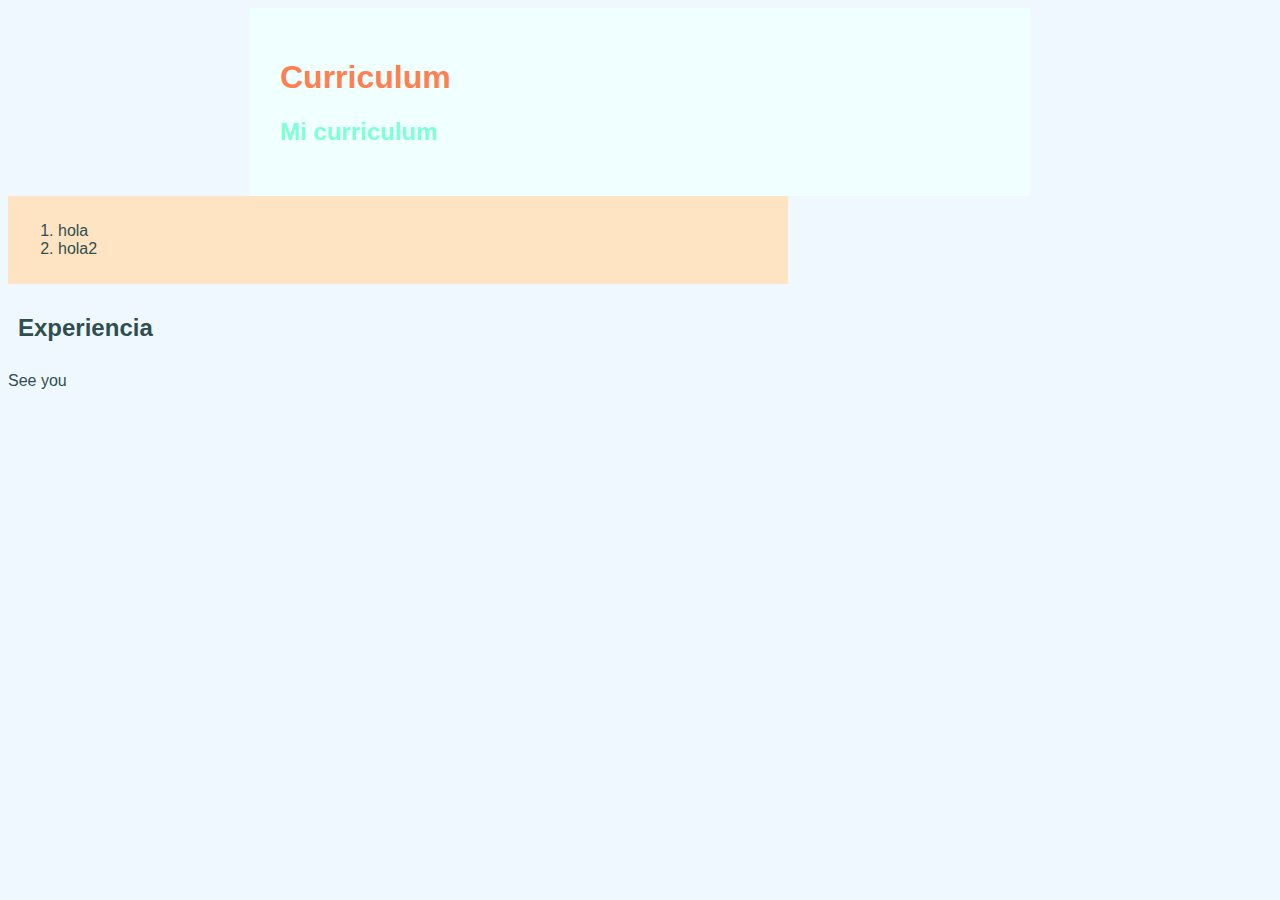
==== index.html @ 0e0e9a20 "default" ====
<!DOCTYPE html>
<html lang="en">
  <head>
    <title>Curriculum</title>
    <meta charset="utf-8" />
    <meta name="viewport" content="width=device-width, initial-scale=1" />
    <link href="https://cdn.jsdelivr.net/npm/bootstrap@5.0.2/dist/css/bootstrap.min.css" rel="stylesheet" integrity="sha384-EVSTQN3/azprG1Anm3QDgpJLIm9Nao0Yz1ztcQTwFspd3yD65VohhpuuCOmLASjC" crossorigin="anonymous">
    <link href="https://fonts.googleapis.com/icon?family=Material+Icons" rel="stylesheet">
    <link href="https://fonts.googleapis.com/css2?family=Inconsolata&display=swap" rel="stylesheet">
    <link rel="stylesheet" href="stylesheet.css">
  </head>

  <body>
    <section class="header">
        <div class="header-wrapper">
            <div class="header-image">
              <h1 class="title">Curriculum</h1>
              <h2 class="subtitle">Mi curriculum</h2>
            </div>  
        </div> 
    </section>

    <section class="navigation">
      <navbar class="nav">
        <ol class="nav-item">
            <li class="nav-link">hola</li>
            <li class="nav-link">hola2</li>
        </ol>
      </navbar>
    </section>

    <section class="main">
      <article class="cuerpo">
        <h2>Experiencia</h2>
      </article>
    </section>

  </body>

  <footer>
    <div class="foot">
      <span>See you</span>
    </div>
  </footer>
---- stylesheet.css ----
body {
    background-color: aliceblue;
    color:darkslategray;
    font-family: 'Inconsolate', Arial, serif;
    font-weight: 200;
}
.title {
    color: coral;
    font-size: 2rem;
}

.subtitle {
    color: aquamarine;
    font-size: 1.5rem;

}
section {
    display: block;
    position: relative;
    width: 760px;
    padding: 10px;
}
.header-wrapper {
    padding: 20px;
    margin-top:0;
    align-content: space-between;
}
.header {
    background-color: azure;
    display: block;
    position: relative;
    margin-left: auto;
    margin-right: auto;
}
.navigation {
    display: inline-block;
    background-color: bisque;
    padding: auto;
}
.footer {
    bottom:0;
    margin-left: auto;
    margin-right: auto;
}
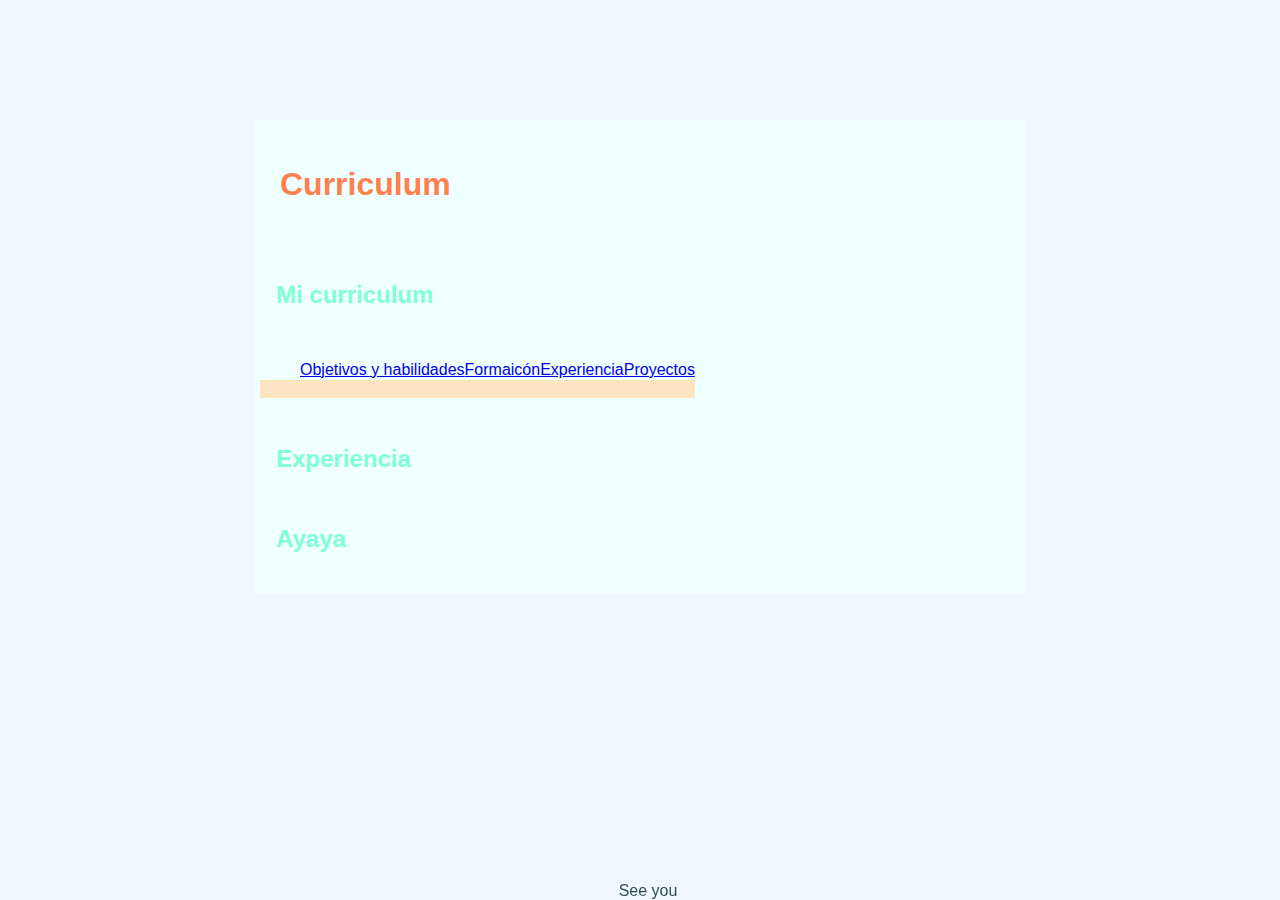
==== commit d87227b5: "secondo" ====
--- a/index.html
+++ b/index.html
@@ -7,7 +7,7 @@
     <link href="https://cdn.jsdelivr.net/npm/bootstrap@5.0.2/dist/css/bootstrap.min.css" rel="stylesheet" integrity="sha384-EVSTQN3/azprG1Anm3QDgpJLIm9Nao0Yz1ztcQTwFspd3yD65VohhpuuCOmLASjC" crossorigin="anonymous">
     <link href="https://fonts.googleapis.com/icon?family=Material+Icons" rel="stylesheet">
     <link href="https://fonts.googleapis.com/css2?family=Inconsolata&display=swap" rel="stylesheet">
-    <link rel="stylesheet" href="stylesheet.css">
+    <link rel="stylesheet" type="text/css" href="stylesheet.css"/>
   </head>
 
   <body>
@@ -15,26 +15,42 @@
         <div class="header-wrapper">
             <div class="header-image">
               <h1 class="title">Curriculum</h1>
-              <h2 class="subtitle">Mi curriculum</h2>
             </div>  
-        </div> 
+        </div>
+        <h2 class="subtitle">Mi curriculum</h2>
+        <navbar class="nav"> 
+          <ul class="nav-item">
+            <li class="nav-link"><a href="#">Objetivos y habilidades</a></li>
+              <li class="nav-link"><a href="/2.html">Formaicón</a></li>
+              <li class="nav-link"><a href="/3.html">Experiencia</a></li>
+              <li class="nav-link"><a href="/4.html">Proyectos</a></li>
+          </ul>
+        </navbar>
+  </section>
+
+    <section class="main">
+      <div class="cuerpo" id="1">
+        <h2 class="subtitle">Experiencia</h2>
+        <div id="cont">
+        </div>
+      </div>
+
+      <div class="cuerpo2" id="2">
+        <h2 class="subtitle">Ayaya</h2>
+      </div>
+      
     </section>
 
-    <section class="navigation">
-      <navbar class="nav">
-        <ol class="nav-item">
-            <li class="nav-link">hola</li>
-            <li class="nav-link">hola2</li>
-        </ol>
-      </navbar>
-    </section>
-
-    <section class="main">
-      <article class="cuerpo">
-        <h2>Experiencia</h2>
-      </article>
-    </section>
-
+  <script>
+    function newDivs() {
+      var newDiv = document.createElement("div");
+      var newContent = document.createTextNode("Hola! Qué onda?");
+      newDiv.appendChild(newContent);
+      var currentDiv = document.getElementById("1");
+      document.body.insertBefore(newDiv, currentDiv);
+    }
+    newDivs();
+    </script>
   </body>
 
   <footer>
--- a/stylesheet.css
+++ b/stylesheet.css
@@ -12,33 +12,58 @@
 .subtitle {
     color: aquamarine;
     font-size: 1.5rem;
+    padding:1rem;
 
 }
 section {
-    display: block;
     position: relative;
     width: 760px;
-    padding: 10px;
+    padding: 5px;
+    margin-left: auto;
+    margin-right: auto;
+}
+.header {
+    margin-top: 120px;
+    background-color: azure;
+    position: relative;
+
 }
 .header-wrapper {
     padding: 20px;
-    margin-top:0;
-    align-content: space-between;
+    justify-content: space-between;
+    
 }
-.header {
+
+navbar {
+    background-color: bisque;
+    margin-left: auto;
+    margin-left: auto;
+    height: 50px;
+    align-items: baseline;
+    border-top:1px solid palegoldenrod;
+}
+ul {
+    list-style-type: none;
+    display: inline-block;
+}
+li {
+    float:left;
+}
+li a {
+    display: inline;
+}
+.main {
     background-color: azure;
+}
+
+footer {
+    position: fixed;
+    width: 100%;
+    text-align: center;
+    bottom:0px;
+}
+.foot {
     display: block;
-    position: relative;
-    margin-left: auto;
-    margin-right: auto;
-}
-.navigation {
-    display: inline-block;
-    background-color: bisque;
-    padding: auto;
-}
-.footer {
-    bottom:0;
     margin-left: auto;
     margin-right: auto;
 }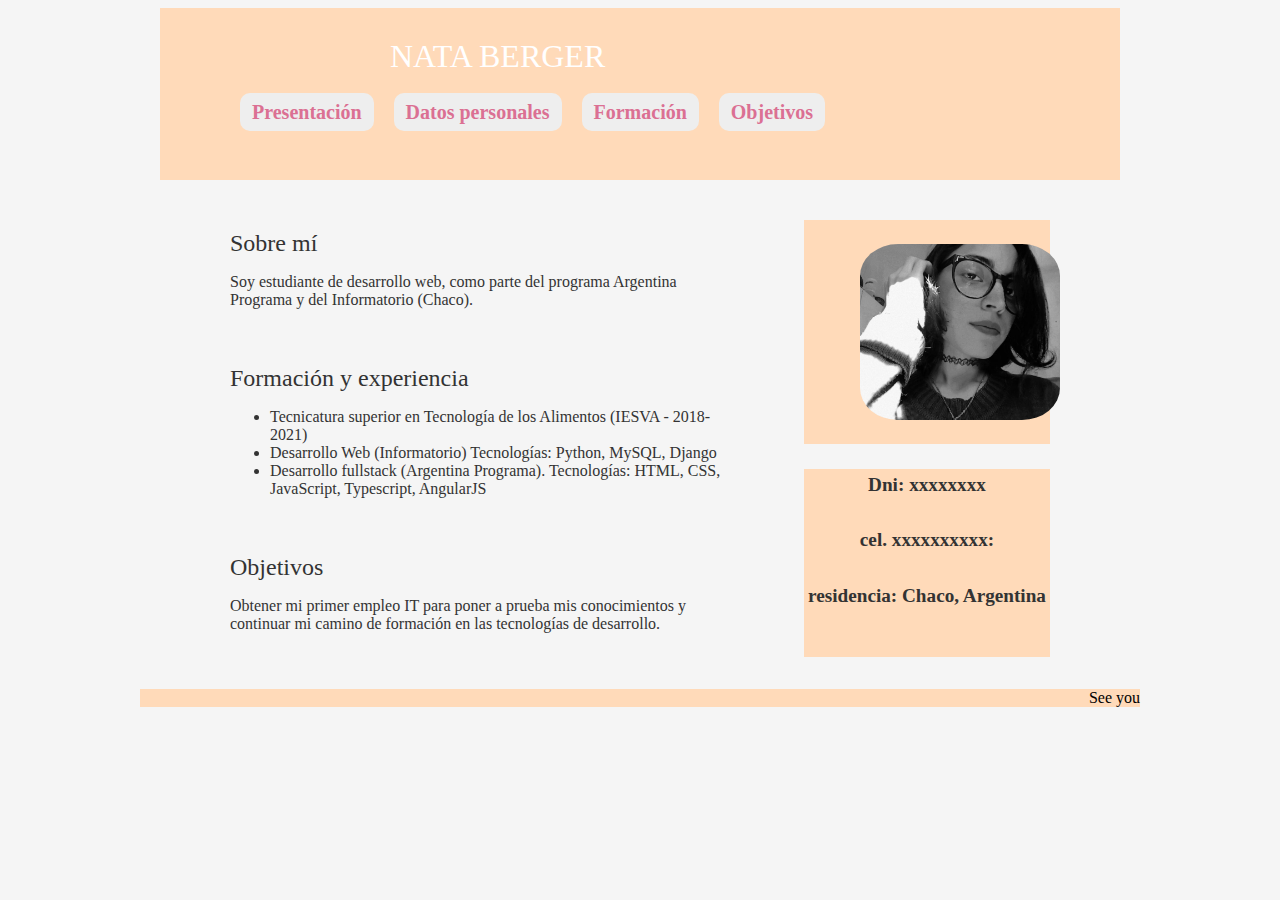
==== commit 265fa7e6: "." ====
--- a/index.html
+++ b/index.html
@@ -11,37 +11,60 @@
   </head>
 
   <body>
-    <section class="header">
-        <div class="header-wrapper">
-            <div class="header-image">
-              <h1 class="title">Curriculum</h1>
-            </div>  
+
+    <header>
+      <div id="logo"><span class="material-icons">terminal</span> Nata Berger</div>
+      <nav class="navbar">  
+        <ul>
+          <li><a href="index.html">Presentación</a>
+          <li><a href="datos.html">Datos personales</a>
+          <li><a href="formacion.html">Formación</a>
+          <li><a href="objetivos.html">Objetivos</a>
+        </ul>
+      </nav>
+    </header>
+<!-- 
+    <section>
+      <strong id="subtitle">Demonstration of a simple page layout using HTML5 tags: header, nav, section, main, article, aside, footer, address.</strong>
+    </section> -->
+    <section id="pageContent">
+      <main role="main">
+        <article id="about">
+          <h2 class="title">Sobre mí</h2>
+          <p>Soy estudiante de desarrollo web, como parte del programa Argentina Programa y del Informatorio (Chaco).</p>
+        </article>
+
+        <article id="formacion">
+          <h2 class="title">Formación y experiencia</h2>
+          <ul>
+            <li>Tecnicatura superior en Tecnología de los Alimentos (IESVA - 2018-2021)</li>
+            <li>Desarrollo Web (Informatorio) Tecnologías: Python, MySQL, Django</li>
+            <li>Desarrollo fullstack (Argentina Programa). Tecnologías: HTML, CSS, JavaScript, Typescript, AngularJS</li>
+          </ul>
+        </article>
+
+        <article id="objetivos">
+          <h2 class="title">Objetivos</h2>
+          <p>Obtener mi primer empleo IT para poner a prueba mis conocimientos y continuar mi camino de formación en las tecnologías de desarrollo.</p>
+        </article>
+
+      </main>
+
+      <aside class="aside" id="aside">
+        <div><img class="profile" src="imgs/profile.jpg" alt="profiel pic"></div>
+        <div>
+          <article class="contacto">
+            <h4>Dni: xxxxxxxx</h4>
+            <h4>cel. xxxxxxxxxx: </h4>
+            <h4>residencia: Chaco, Argentina</h4>
+          </article>
         </div>
-        <h2 class="subtitle">Mi curriculum</h2>
-        <navbar class="nav"> 
-          <ul class="nav-item">
-            <li class="nav-link"><a href="#">Objetivos y habilidades</a></li>
-              <li class="nav-link"><a href="/2.html">Formaicón</a></li>
-              <li class="nav-link"><a href="/3.html">Experiencia</a></li>
-              <li class="nav-link"><a href="/4.html">Proyectos</a></li>
-          </ul>
-        </navbar>
-  </section>
+      </aside>
+    </section>
+  
+  </body>
 
-    <section class="main">
-      <div class="cuerpo" id="1">
-        <h2 class="subtitle">Experiencia</h2>
-        <div id="cont">
-        </div>
-      </div>
-
-      <div class="cuerpo2" id="2">
-        <h2 class="subtitle">Ayaya</h2>
-      </div>
-      
-    </section>
-
-  <script>
+  <!-- <script>
     function newDivs() {
       var newDiv = document.createElement("div");
       var newContent = document.createTextNode("Hola! Qué onda?");
@@ -50,11 +73,13 @@
       document.body.insertBefore(newDiv, currentDiv);
     }
     newDivs();
-    </script>
+    </script> -->
   </body>
 
   <footer>
     <div class="foot">
       <span>See you</span>
     </div>
-  </footer>+  </footer>
+
+</html>--- a/stylesheet.css
+++ b/stylesheet.css
@@ -1,69 +1,143 @@
-body {
-    background-color: aliceblue;
-    color:darkslategray;
-    font-family: 'Inconsolate', Arial, serif;
-    font-weight: 200;
+article,aside,details,figcaption,figure,footer,header,hgroup,menu,nav,section,h4{
+    display:block;
 }
-.title {
-    color: coral;
+h3, h4 {
+    font-size: 1.2rem;
+    line-height: 1.5rem;
+    text-align: center;
+    padding:0.2rem;
+}
+nav ul{
+    list-style:none;
+}
+blockquote,q{
+    quotes:none;
+}
+blockquote:before,blockquote:after,q:before,q:after{
+    content:none;
+}
+body,html {
+	background-color: whitesmoke;
+}
+header {
+    background: peachpuff;
+    padding: 30px 30px;
+    margin: auto;
+    max-width: 900px;
+
+}
+nav {
+    justify-content: space-between;
+    display: inline-block;
+}
+nav ul li a {
+    background: #EEE;
+    padding: 8px 12px;
+    font-size: 20px;
+    text-decoration: none;
+    font-weight: bold;
+    color: palevioletred;
+    border-radius: 10px;
+}
+nav ul li a:hover {
+	background: #FFF;
+}
+nav ul li {
+    display: inline-block;
+    margin: 10px;
+}
+nav ul {
+    list-style: none;
+}
+#pageContent {
+    max-width: 820px;
+    margin: auto;
+    border: none;
+}
+main {
+	float: left;
+	width: 60%;
+}
+aside {
+	float: right;
+	width: 30%;
+}
+article {
+    position: relative;
+    border-bottom: 2px #999;
+    padding-bottom: 20px;
+    margin-bottom: 20px;
+}
+article h2 {
+    font-weight: normal;
+    margin-bottom: 12px;
+}
+/* article p {
+	
+}
+main section {
+	
+} */
+footer {
+	background: peachpuff;
+	max-width: 1000px;
+	margin: auto;
+	clear: both;
+	text-align: right;
+}
+footer p {
+	padding: 20px;
+}
+address {
+    padding: 10px 20px 30px 10px;
+}
+aside > div {
+	margin: 10px auto;
+	background: peachpuff;
+	min-height: 100px;
+}
+#logo {
+    display: inline-block;
+    vertical-align: middle;
     font-size: 2rem;
+    margin-right: 75px;
+    color: #FFF;
+    text-transform: uppercase;
+}
+#logo img {
+    width: 50px;
+    vertical-align: middle;
+    margin-right: 10px;
+}
+body > section {
+    max-width: 1000px;
+    margin: auto;
+    padding: 30px 0px;
+    border-bottom: 1px solid #999;
+    color: #333;
+}
+.profile {
+    display: block;
+    width:200px;
+    align-self: center;
+    margin-left: 2rem;
+    bottom:0;
+    border-radius: 25%;
+    padding:1.5rem;
 }
 
-.subtitle {
-    color: aquamarine;
-    font-size: 1.5rem;
-    padding:1rem;
-
+@media screen and (max-width: 1000px) {
+	body > section {
+		padding: 30px 20px;
+	}
 }
-section {
-    position: relative;
-    width: 760px;
-    padding: 5px;
-    margin-left: auto;
-    margin-right: auto;
+@media screen and (max-width: 600px) {
+	main {
+		float: none;
+		width: 100%;
+	}
+	aside {
+		float: none;
+		width: 100%;
+	}
 }
-.header {
-    margin-top: 120px;
-    background-color: azure;
-    position: relative;
-
-}
-.header-wrapper {
-    padding: 20px;
-    justify-content: space-between;
-    
-}
-
-navbar {
-    background-color: bisque;
-    margin-left: auto;
-    margin-left: auto;
-    height: 50px;
-    align-items: baseline;
-    border-top:1px solid palegoldenrod;
-}
-ul {
-    list-style-type: none;
-    display: inline-block;
-}
-li {
-    float:left;
-}
-li a {
-    display: inline;
-}
-.main {
-    background-color: azure;
-}
-
-footer {
-    position: fixed;
-    width: 100%;
-    text-align: center;
-    bottom:0px;
-}
-.foot {
-    display: block;
-    margin-left: auto;
-    margin-right: auto;
-}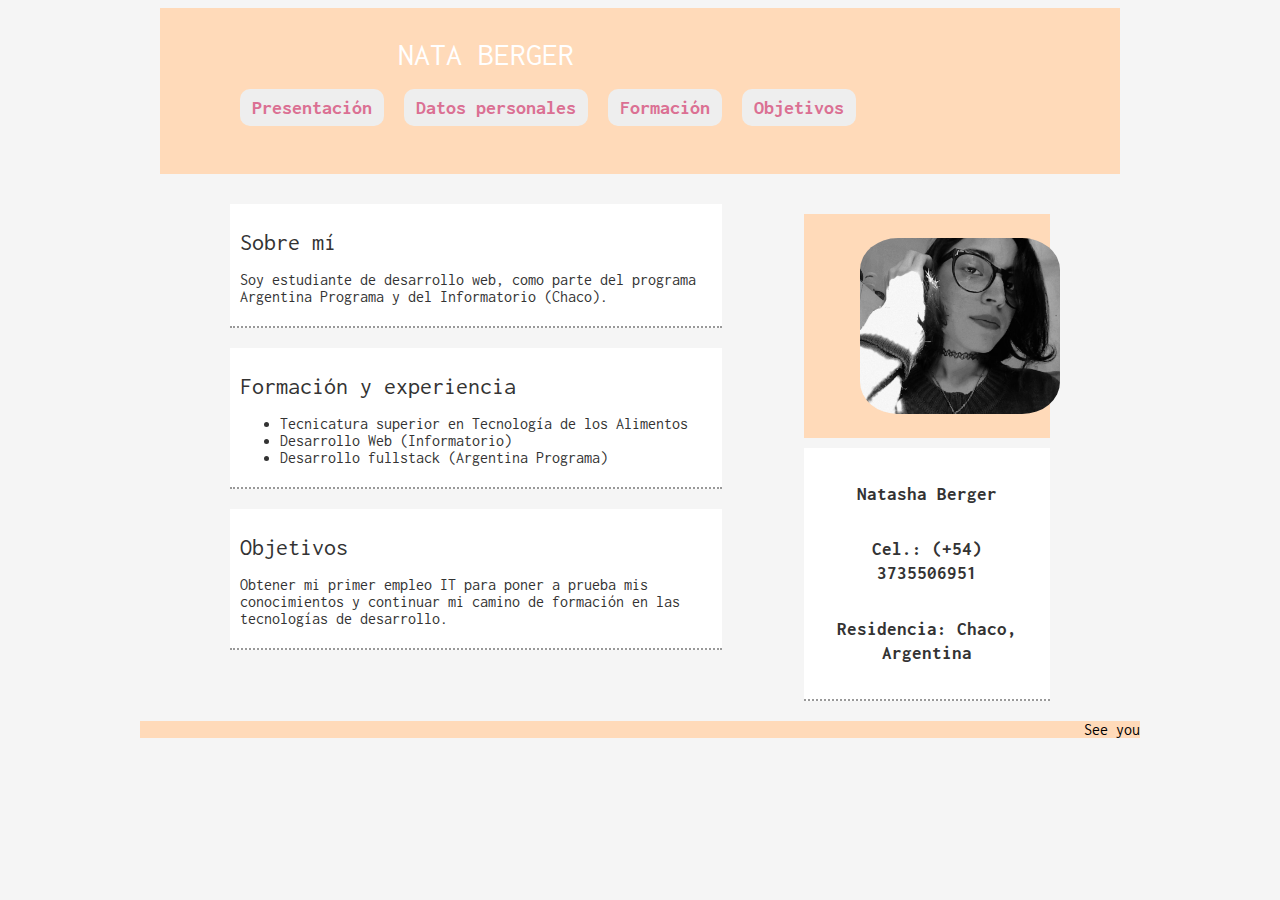
==== commit c1144c02: "default" ====
--- a/index.html
+++ b/index.html
@@ -1,68 +1,72 @@
 <!DOCTYPE html>
 <html lang="en">
-  <head>
-    <title>Curriculum</title>
-    <meta charset="utf-8" />
-    <meta name="viewport" content="width=device-width, initial-scale=1" />
-    <link href="https://cdn.jsdelivr.net/npm/bootstrap@5.0.2/dist/css/bootstrap.min.css" rel="stylesheet" integrity="sha384-EVSTQN3/azprG1Anm3QDgpJLIm9Nao0Yz1ztcQTwFspd3yD65VohhpuuCOmLASjC" crossorigin="anonymous">
-    <link href="https://fonts.googleapis.com/icon?family=Material+Icons" rel="stylesheet">
-    <link href="https://fonts.googleapis.com/css2?family=Inconsolata&display=swap" rel="stylesheet">
-    <link rel="stylesheet" type="text/css" href="stylesheet.css"/>
-  </head>
 
-  <body>
+<head>
+  <title>CV Natasha</title>
+  <meta charset="utf-8" />
+  <meta name="viewport" content="width=device-width, initial-scale=1" />
+  <link href="https://cdn.jsdelivr.net/npm/bootstrap@5.0.2/dist/css/bootstrap.min.css" rel="stylesheet"
+    integrity="sha384-EVSTQN3/azprG1Anm3QDgpJLIm9Nao0Yz1ztcQTwFspd3yD65VohhpuuCOmLASjC" crossorigin="anonymous">
+  <link href="https://fonts.googleapis.com/icon?family=Material+Icons" rel="stylesheet">
+  <link href="https://fonts.googleapis.com/css2?family=Inconsolata&display=swap" rel="stylesheet">
+  <link rel="stylesheet" type="text/css" href="stylesheet.css" />
+  <script src=""></script>
+</head>
 
-    <header>
-      <div id="logo"><span class="material-icons">terminal</span> Nata Berger</div>
-      <nav class="navbar">  
-        <ul>
-          <li><a href="index.html">Presentación</a>
-          <li><a href="datos.html">Datos personales</a>
-          <li><a href="formacion.html">Formación</a>
-          <li><a href="objetivos.html">Objetivos</a>
-        </ul>
-      </nav>
-    </header>
-<!-- 
+<body>
+
+  <header>
+    <a href="index.html"><div id="logo"><span class="material-icons">terminal</span> Nata Berger</div></a>
+    <nav class="navbar">
+      <ul>
+        <li><a href="index.html">Presentación</a>
+        <li><a href="datos.html">Datos personales</a>
+        <li><a href="formacion.html">Formación</a>
+        <li><a href="objetivos.html">Objetivos</a>
+      </ul>
+    </nav>
+  </header>
+  <!-- 
     <section>
       <strong id="subtitle">Demonstration of a simple page layout using HTML5 tags: header, nav, section, main, article, aside, footer, address.</strong>
     </section> -->
-    <section id="pageContent">
-      <main role="main">
-        <article id="about">
-          <h2 class="title">Sobre mí</h2>
-          <p>Soy estudiante de desarrollo web, como parte del programa Argentina Programa y del Informatorio (Chaco).</p>
+  <section id="pageContent">
+    <main role="main">
+      <article id="about">
+        <h2 class="title">Sobre mí</h2>
+        <p>Soy estudiante de desarrollo web, como parte del programa Argentina Programa y del Informatorio (Chaco).</p>
+      </article>
+
+      <article id="formacion">
+        <h2 class="title">Formación y experiencia</h2>
+        <ul>
+          <li>Tecnicatura superior en Tecnología de los Alimentos</li>
+          <li>Desarrollo Web (Informatorio) </li>
+          <li>Desarrollo fullstack (Argentina Programa) </li>
+        </ul>
+      </article>
+
+      <article id="objetivos">
+        <h2 class="title">Objetivos</h2>
+        <p>Obtener mi primer empleo IT para poner a prueba mis conocimientos y continuar mi camino de formación en las
+          tecnologías de desarrollo.</p>
+      </article>
+
+    </main>
+
+    <aside class="aside" id="aside">
+      <div><img class="profile" src="imgs/profile.jpg" alt="profiel pic"></div>
+      <div>
+        <article class="contacto">
+          <h4>Natasha Berger</h4>
+          <h4>Cel.: (+54) 3735506951</h4>
+          <h4>Residencia: Chaco, Argentina</h4>
         </article>
+      </div>
+    </aside>
+  </section>
 
-        <article id="formacion">
-          <h2 class="title">Formación y experiencia</h2>
-          <ul>
-            <li>Tecnicatura superior en Tecnología de los Alimentos (IESVA - 2018-2021)</li>
-            <li>Desarrollo Web (Informatorio) Tecnologías: Python, MySQL, Django</li>
-            <li>Desarrollo fullstack (Argentina Programa). Tecnologías: HTML, CSS, JavaScript, Typescript, AngularJS</li>
-          </ul>
-        </article>
 
-        <article id="objetivos">
-          <h2 class="title">Objetivos</h2>
-          <p>Obtener mi primer empleo IT para poner a prueba mis conocimientos y continuar mi camino de formación en las tecnologías de desarrollo.</p>
-        </article>
-
-      </main>
-
-      <aside class="aside" id="aside">
-        <div><img class="profile" src="imgs/profile.jpg" alt="profiel pic"></div>
-        <div>
-          <article class="contacto">
-            <h4>Dni: xxxxxxxx</h4>
-            <h4>cel. xxxxxxxxxx: </h4>
-            <h4>residencia: Chaco, Argentina</h4>
-          </article>
-        </div>
-      </aside>
-    </section>
-  
-  </body>
 
   <!-- <script>
     function newDivs() {
@@ -74,12 +78,11 @@
     }
     newDivs();
     </script> -->
-  </body>
-
-  <footer>
-    <div class="foot">
-      <span>See you</span>
-    </div>
-  </footer>
+</body>
+<footer>
+  <div class="foot">
+    <span>See you</span>
+  </div>
+</footer>
 
 </html>--- a/stylesheet.css
+++ b/stylesheet.css
@@ -1,6 +1,7 @@
 article,aside,details,figcaption,figure,footer,header,hgroup,menu,nav,section,h4{
     display:block;
 }
+
 h3, h4 {
     font-size: 1.2rem;
     line-height: 1.5rem;
@@ -16,7 +17,8 @@
 blockquote:before,blockquote:after,q:before,q:after{
     content:none;
 }
-body,html {
+body {
+    font-family: 'Inconsolata', sans-serif;
 	background-color: whitesmoke;
 }
 header {
@@ -26,6 +28,7 @@
     max-width: 900px;
 
 }
+
 nav {
     justify-content: space-between;
     display: inline-block;
@@ -64,18 +67,17 @@
 }
 article {
     position: relative;
-    border-bottom: 2px #999;
-    padding-bottom: 20px;
+    border-bottom: 2px dotted #999;
+    padding: 5px 10px;
     margin-bottom: 20px;
+    background-color: white;
+
 }
 article h2 {
     font-weight: normal;
     margin-bottom: 12px;
 }
-/* article p {
-	
-}
-main section {
+/* main section {
 	
 } */
 footer {
